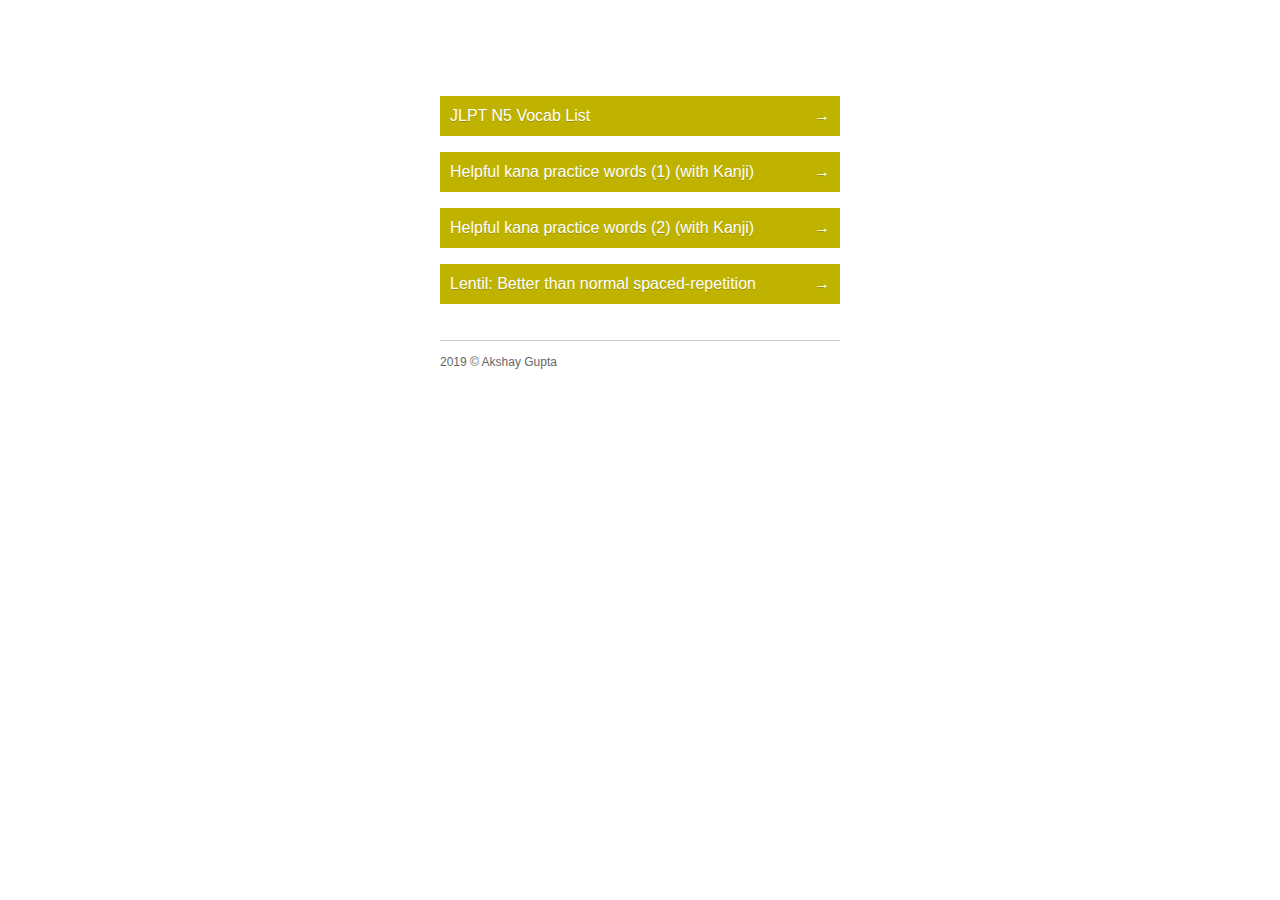
==== jp/index.html @ 7e87e71d "Adding helpful japanese learning resources" ====
<!DOCTYPE html>
<html lang="en">
  <head>
    <meta charset="UTF-8">
    <title>kitallis.in</title>
    <link rel="stylesheet" href="../styles.css">
    <link rel="me" href="https://twitter.com/kitallis">
  </head>

  <body>

    <ul id="links">
      <li><a href="jlpt-n5-vocab.html" class="a">
	  JLPT N5 Vocab List
          <div>&rarr;</div>
      </a></li>

      <li><a href="kana-list-1" class="a">
	  Helpful kana practice words (1) (with Kanji)
          <div>&rarr;</div>
      </a></li>

      <li><a href="kana-list-2" class="a">
	  Helpful kana practice words (2) (with Kanji)
          <div>&rarr;</div>
      </a></li>

      <li><a href="http://japanese.lentil.com" class="a">
	  Lentil: Better than normal spaced-repetition
          <div>&rarr;</div>
      </a></li>
    </ul>

    <div id="footer">
      2019 © Akshay Gupta
    </div>
  </body>
</html>
---- styles.css ----
* {
    margin: 0;
    padding: 0;
}

body {
    font-family: 'Helvetica Neue', Arial, sans-serif;
    line-height: 1.5;
    margin: 0 auto;
    padding-top: 3em;
    width: 400px;
}

#avatar {
    float: left;
    margin-right: 1em;
    width: 80px;
}

h1 a {
    color: #000;
    text-decoration: none;
}

h1 a:hover {
    text-decoration: underline;
}

#card {
    background-color: #eee;
    border: 1px solid #ccc;
    height: 80px;
    padding: 1em;
}

#card p {
    color: #666;
}

#links {
    list-style-type: none;
    margin-top: 3em;
}

#links li {
    margin-top: 1em;
}

#links a {
    background-color: #ccc;
    color: #fff;
    display: block;
    text-decoration: none;
    text-shadow: 0 1px 0 rgba(0,0,0,0.2);
    padding: 0.5em 10px;
    width: 380px;
}

#links a:hover {
    text-decoration: underline;
}

#links a.a {
    background-color: #BFB300;
}

#links a.b {
    background-color: #7F7700;
}

#links a.c {
    background-color: #FFEF00;
}

#links a.d {
    background-color: #403C00;
}

#links a div {
    float: right;
}

#footer {
    border-top: 1px solid #ccc;
    color: #666;
    font-size: 12px;
    margin-top: 3em;
    padding-top: 1em;
}
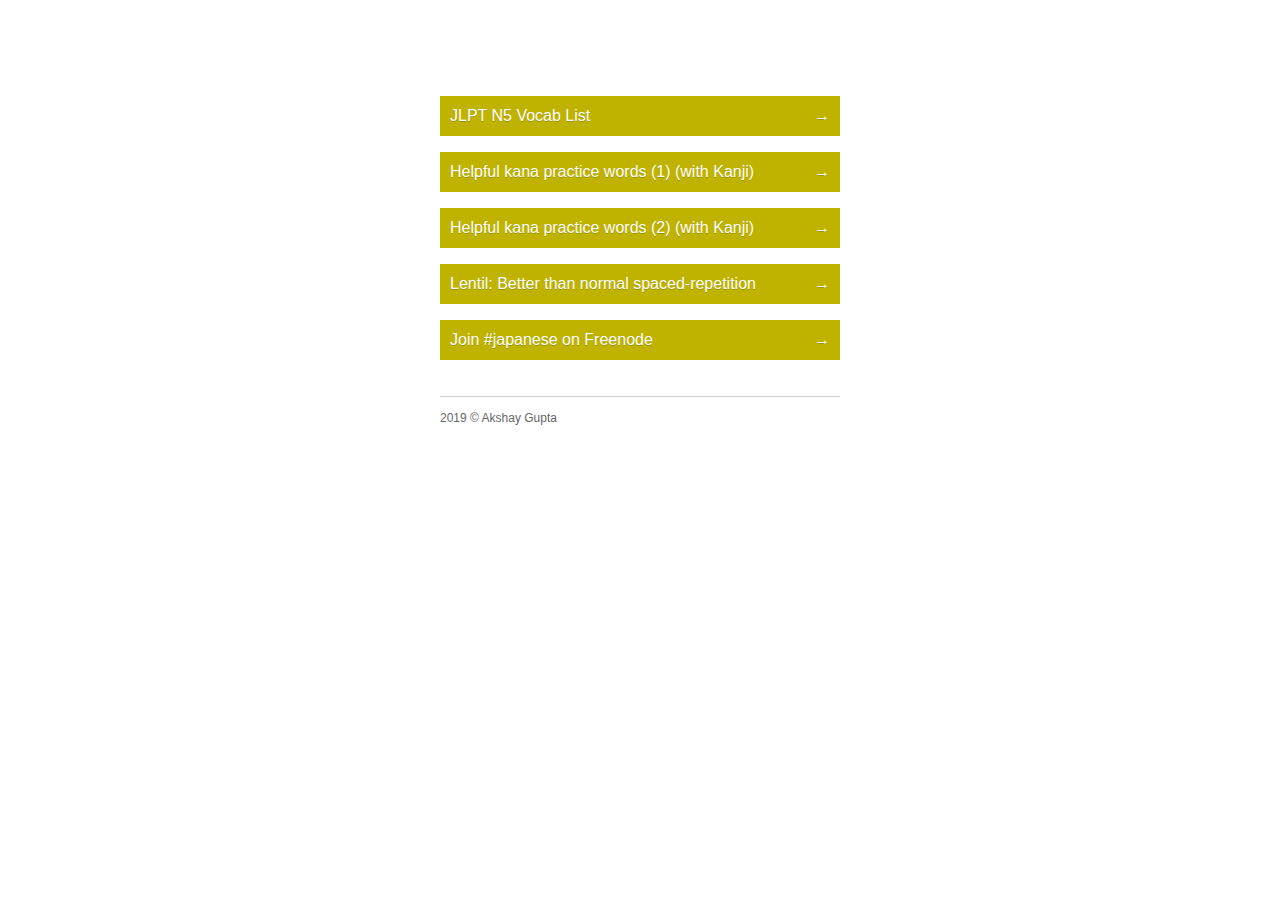
==== commit 652914de: "Adding #japanese IRC link" ====
--- a/jp/index.html
+++ b/jp/index.html
@@ -29,6 +29,11 @@
 	  Lentil: Better than normal spaced-repetition
           <div>&rarr;</div>
       </a></li>
+
+      <li><a href="http://webchat.freenode.net" class="a">
+	  Join #japanese on Freenode
+          <div>&rarr;</div>
+      </a></li>
     </ul>
 
     <div id="footer">
--- a/styles.css
+++ b/styles.css
@@ -69,7 +69,7 @@
 }
 
 #links a.c {
-    background-color: #FFEF00;
+    background-color: #E5D700;
 }
 
 #links a.d {
@@ -87,3 +87,7 @@
     margin-top: 3em;
     padding-top: 1em;
 }
+
+#footer p {
+    margin-top: 1em;
+}
